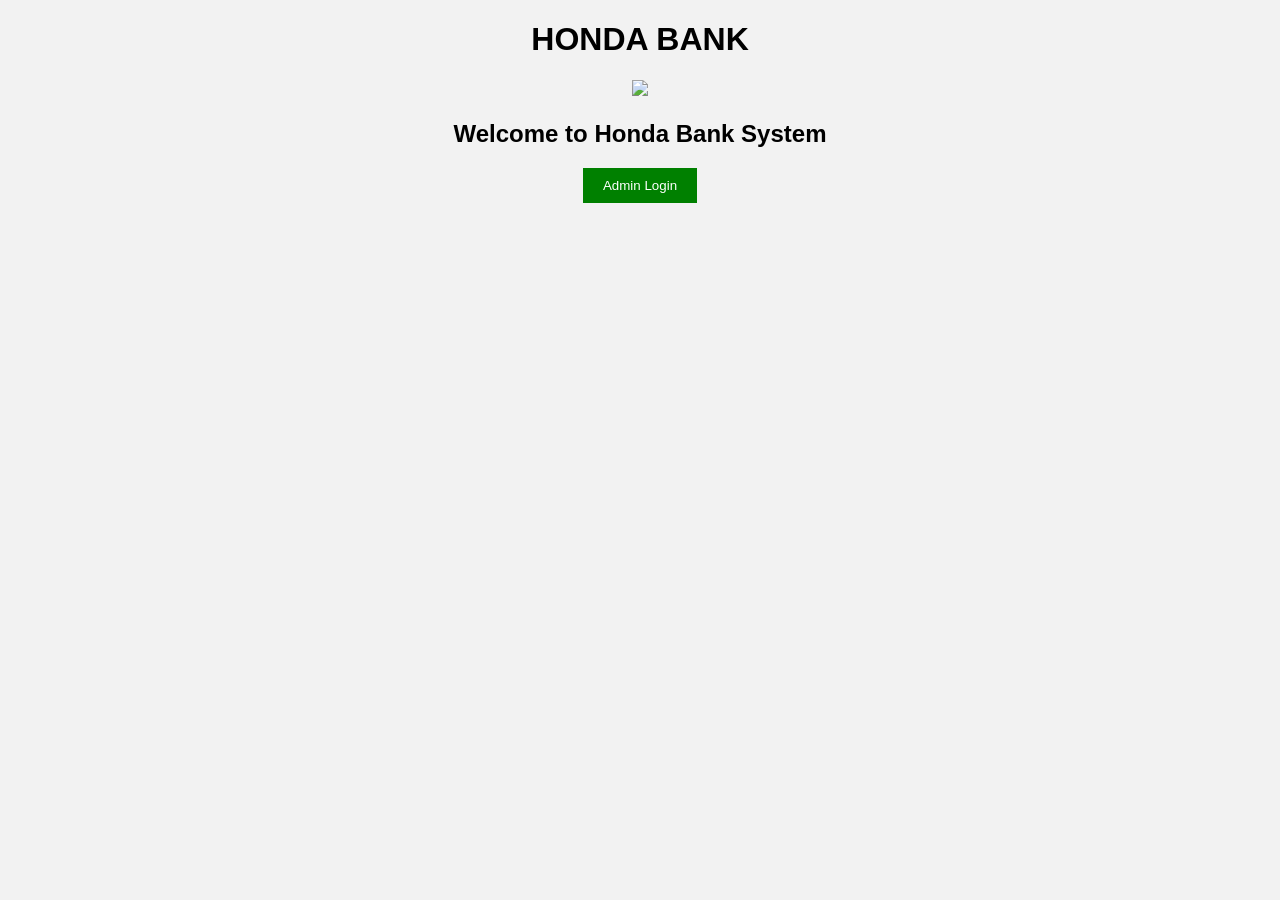
==== index.html @ 21782222 "first bank system" ====
<!DOCTYPE html>
<html>
<head>
<title>Honda Bank</title>
<link rel="stylesheet" href="style.css">
</head>

<body>

<h1>HONDA BANK</h1>

<img src="https://upload.wikimedia.org/wikipedia/commons/7/7b/Honda-logo.svg" width="200">

<h2>Welcome to Honda Bank System</h2>

<a href="login.html">
<button>Admin Login</button>
</a>

</body>
</html>
---- style.css ----
body{
font-family: Arial;
text-align:center;
background:#f2f2f2;
}

input{
padding:10px;
width:200px;
}

button{
padding:10px 20px;
background:green;
color:white;
border:none;
}
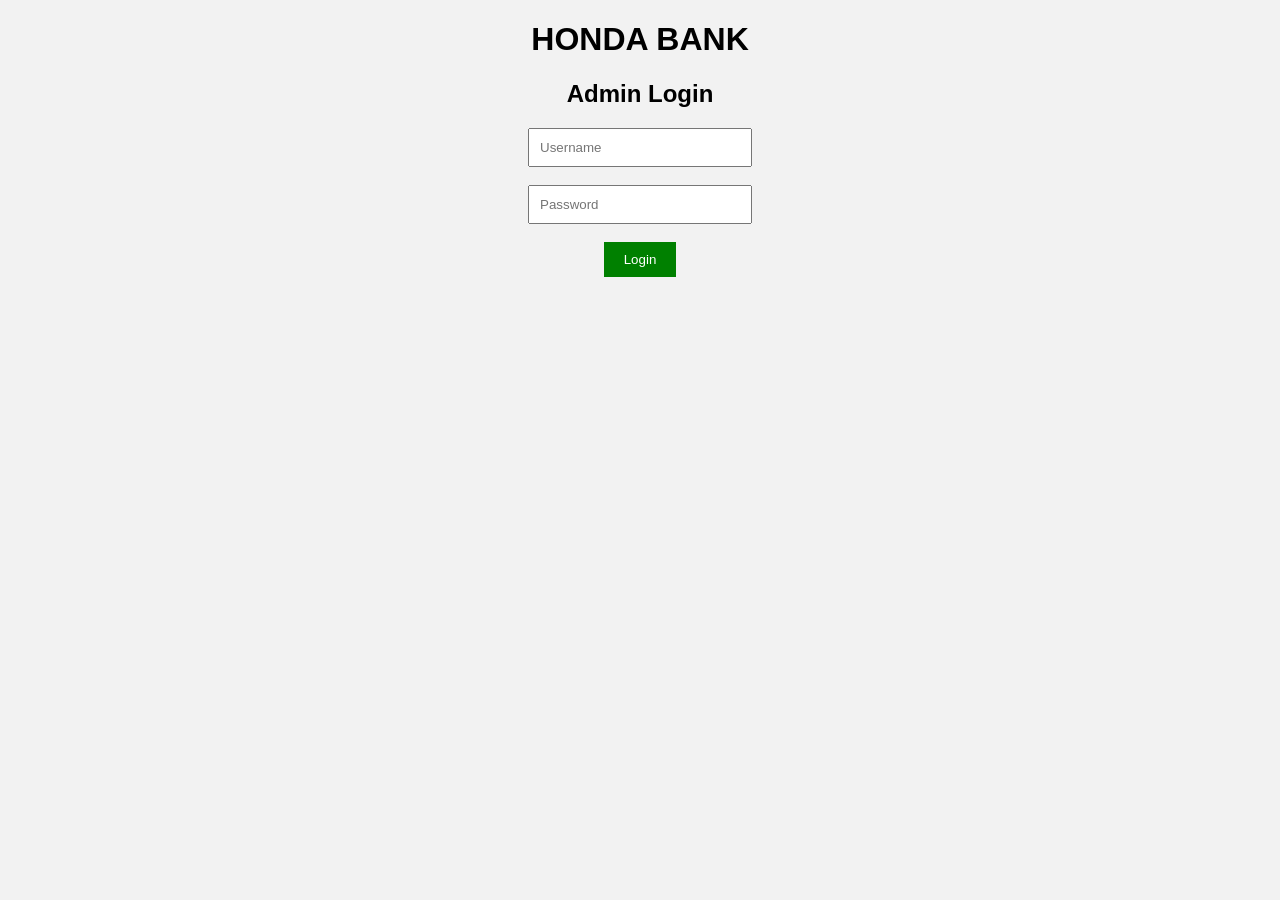
==== commit ee487e21: "Implement admin login feature in index.html Added admin login functionality with username and passwo" ====
--- a/index.html
+++ b/index.html
@@ -9,13 +9,32 @@
 
 <h1>HONDA BANK</h1>
 
-<img src="https://upload.wikimedia.org/wikipedia/commons/7/7b/Honda-logo.svg" width="200">
+<h2>Admin Login</h2>
 
-<h2>Welcome to Honda Bank System</h2>
+<input id="user" placeholder="Username"><br><br>
+<input id="pass" type="password" placeholder="Password"><br><br>
 
-<a href="login.html">
-<button>Admin Login</button>
-</a>
+<button onclick="login()">Login</button>
+
+<script>
+
+function login(){
+
+var u=document.getElementById("user").value;
+var p=document.getElementById("pass").value;
+
+if(u=="admin" && p=="1234")
+{
+window.location="dashboard.html";
+}
+else
+{
+alert("Wrong Login");
+}
+
+}
+
+</script>
 
 </body>
 </html>
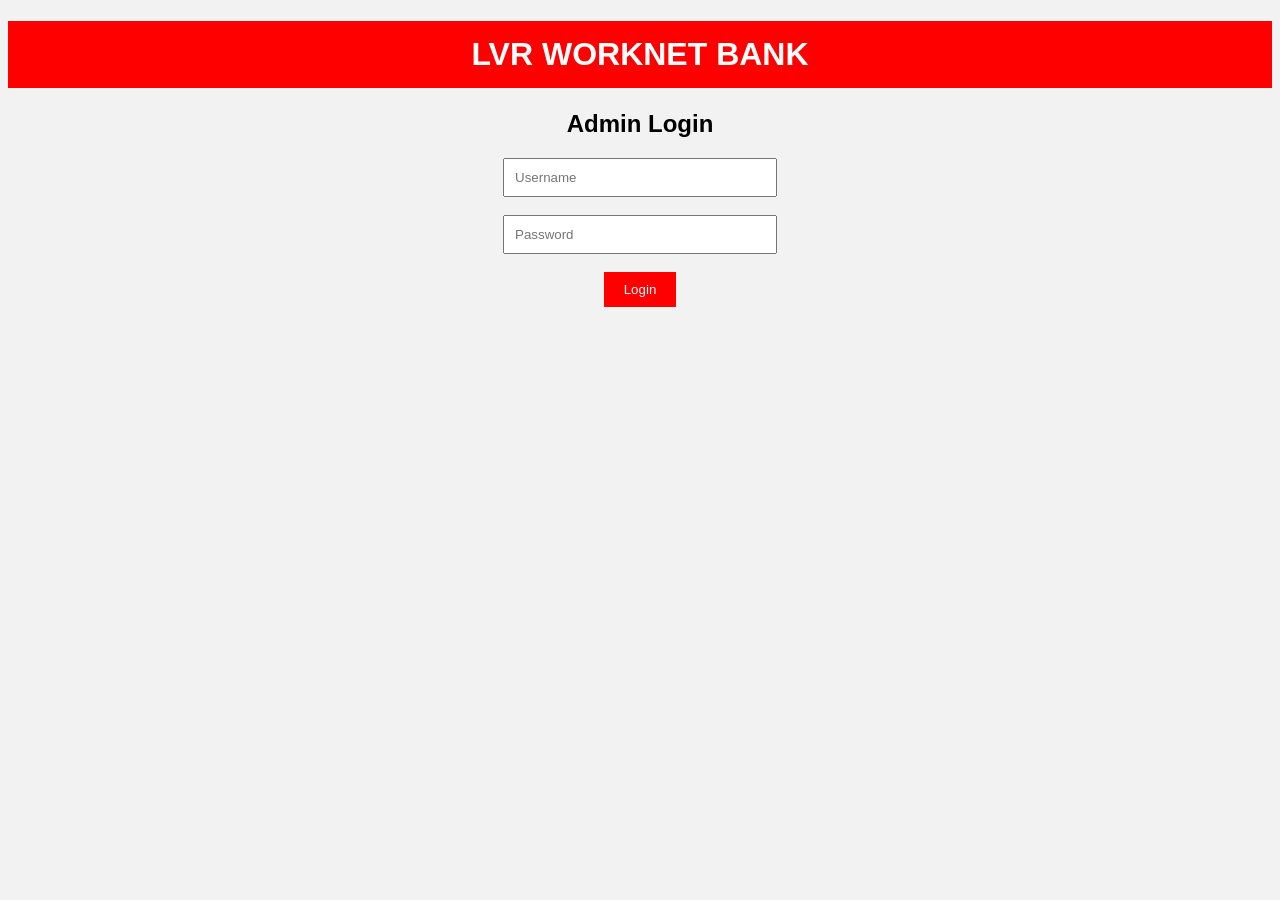
==== commit 4cad62cf: "Update bank title and login script structure" ====
--- a/index.html
+++ b/index.html
@@ -1,14 +1,15 @@
 <!DOCTYPE html>
 <html>
 <head>
-<title>Honda Bank</title>
+<title>LVR Worknet Bank</title>
 <link rel="stylesheet" href="style.css">
 </head>
 
 <body>
 
-<h1>HONDA BANK</h1>
+<h1>LVR WORKNET BANK</h1>
 
+<div class="box">
 <h2>Admin Login</h2>
 
 <input id="user" placeholder="Username"><br><br>
@@ -16,24 +17,19 @@
 
 <button onclick="login()">Login</button>
 
+</div>
+
 <script>
-
 function login(){
-
 var u=document.getElementById("user").value;
 var p=document.getElementById("pass").value;
 
-if(u=="admin" && p=="1234")
-{
+if(u=="admin" && p=="1234"){
 window.location="dashboard.html";
+}else{
+alert("Invalid Login");
 }
-else
-{
-alert("Wrong Login");
 }
-
-}
-
 </script>
 
 </body>
--- a/style.css
+++ b/style.css
@@ -1,17 +1,23 @@
 body{
-font-family: Arial;
+font-family:Arial;
+background:#f2f2f2;
 text-align:center;
-background:#f2f2f2;
+}
+
+h1{
+background:red;
+color:white;
+padding:15px;
 }
 
 input{
 padding:10px;
-width:200px;
+width:250px;
 }
 
 button{
 padding:10px 20px;
-background:green;
+background:red;
 color:white;
 border:none;
 }
